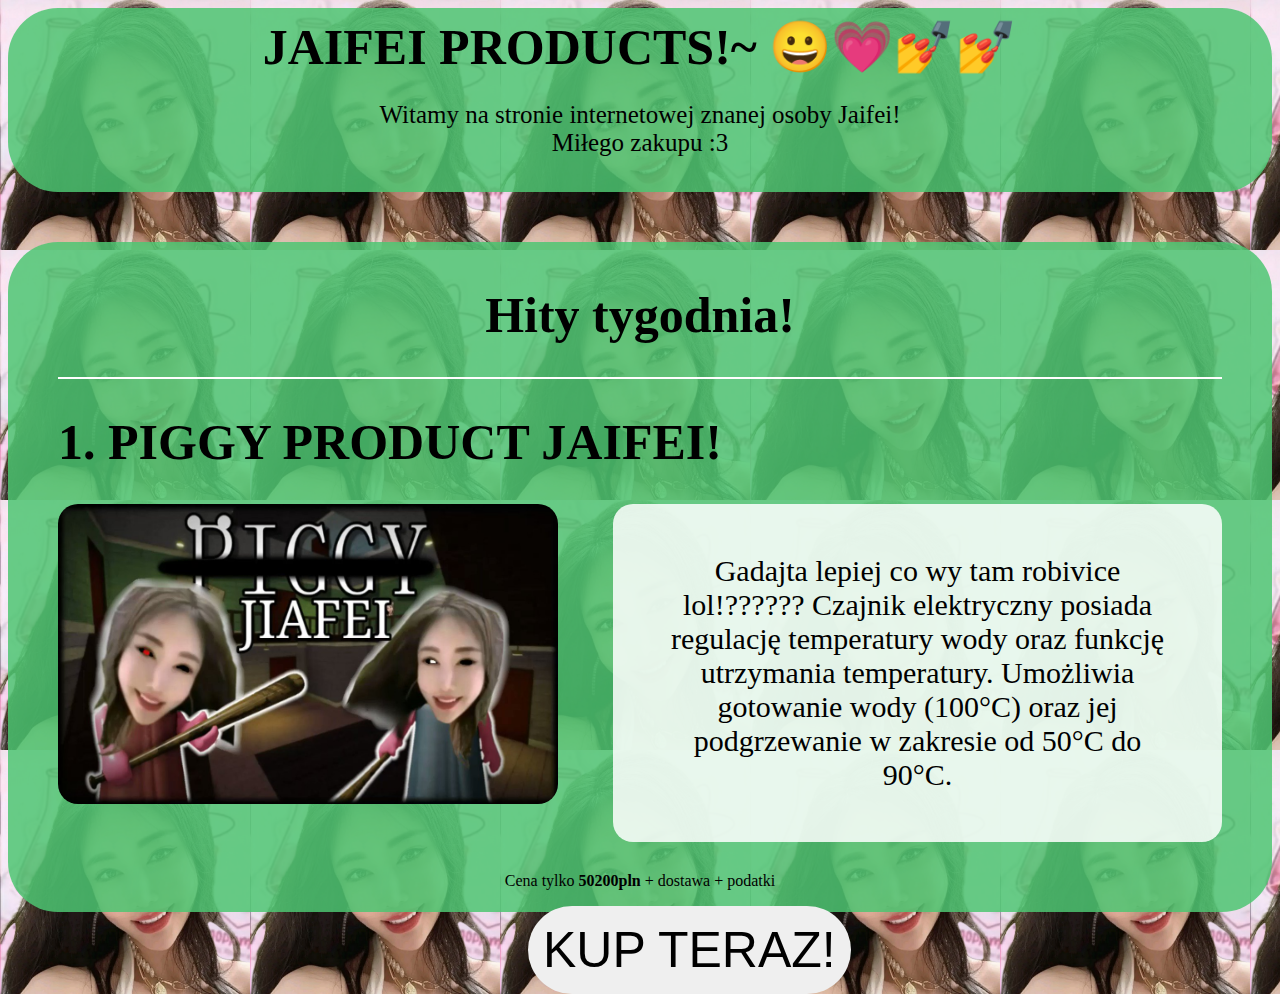
==== index.html @ 73d3c5fe "Added first product." ====
<!DOCTYPE html>
<html lang="pl-PL">
<head>
    <meta charset="UTF-8">
    <meta name="viewport" content="width=device-width, initial-scale=1.0">
    <title>JAIFEI PRODUCTS</title>
    <link rel="stylesheet" href="styles.css">
</head>
<body>
    <div class="head">
        <header>JAIFEI PRODUCTS!~ &#128512;&#128151;&#x1f485&#x1f485</header>
        <p style="text-align: center;" class="heade">Witamy na stronie internetowej znanej osoby Jaifei! <br>Miłego zakupu :3<br>
    </div>
    <div class="rest">
        <h1><center>Hity tygodnia!</center></h1>
        <hr>
        <h1>1. PIGGY PRODUCT JAIFEI!</h1>
        <img src="product1.jpg"  style="float: left; ">
        <p class="opis">Gadajta lepiej co wy tam robivice lol!?????? Czajnik elektryczny posiada regulację temperatury wody oraz funkcję utrzymania temperatury. Umożliwia gotowanie wody (100°C) oraz jej podgrzewanie w zakresie od 50°C do 90°C.</p>
        <p class="cena"> Cena tylko <b>50200pln</b></color> + dostawa + podatki</p>
        <button>KUP TERAZ!</button>
    </div>
</body>
</html>
---- styles.css ----
body {
    background-image: url("jaifei.jpg");
    background-repeat: repeat;
    background-size: 250px;
}

.head {
    padding: 10px;
    background-color: rgba(78, 197, 114, 0.85);
    text-align: center;
    font-size: 25px;
    border-radius: 50px;
}

header {
    font-size: 50px;
    font-weight: bold;
}

.rest {
    margin-top: 50px;
    padding: 10px;
    padding-left: 50px ;
    padding-right: 50px;
    background-color: rgba(78, 197, 114, 0.85);
    border-radius: 50px;
    height: 650px;
}

hr {
    border: 1px solid white;
}

h1 {
    font-size: 50px
}

img {
    float: left;
    width: 500px;
    height: 300px;
    border-radius: 20px;
}

p {
    text-align: center;

}

.opis {
    text-align: center;
    background-color: rgb(255, 255, 255, 0.85);
    font-size: 30px;
    padding: 50px;
    margin-left: 555px;
    border-radius: 20px;
}

.cena {
}

button {
    text-align: center;
    margin-left: 470px;
    padding: 15px;
    border: none;
    border-radius: 50px;
    font-size: 50px;
    cursor: pointer;
}

button.hover {
    background-color: aquamarine;
}
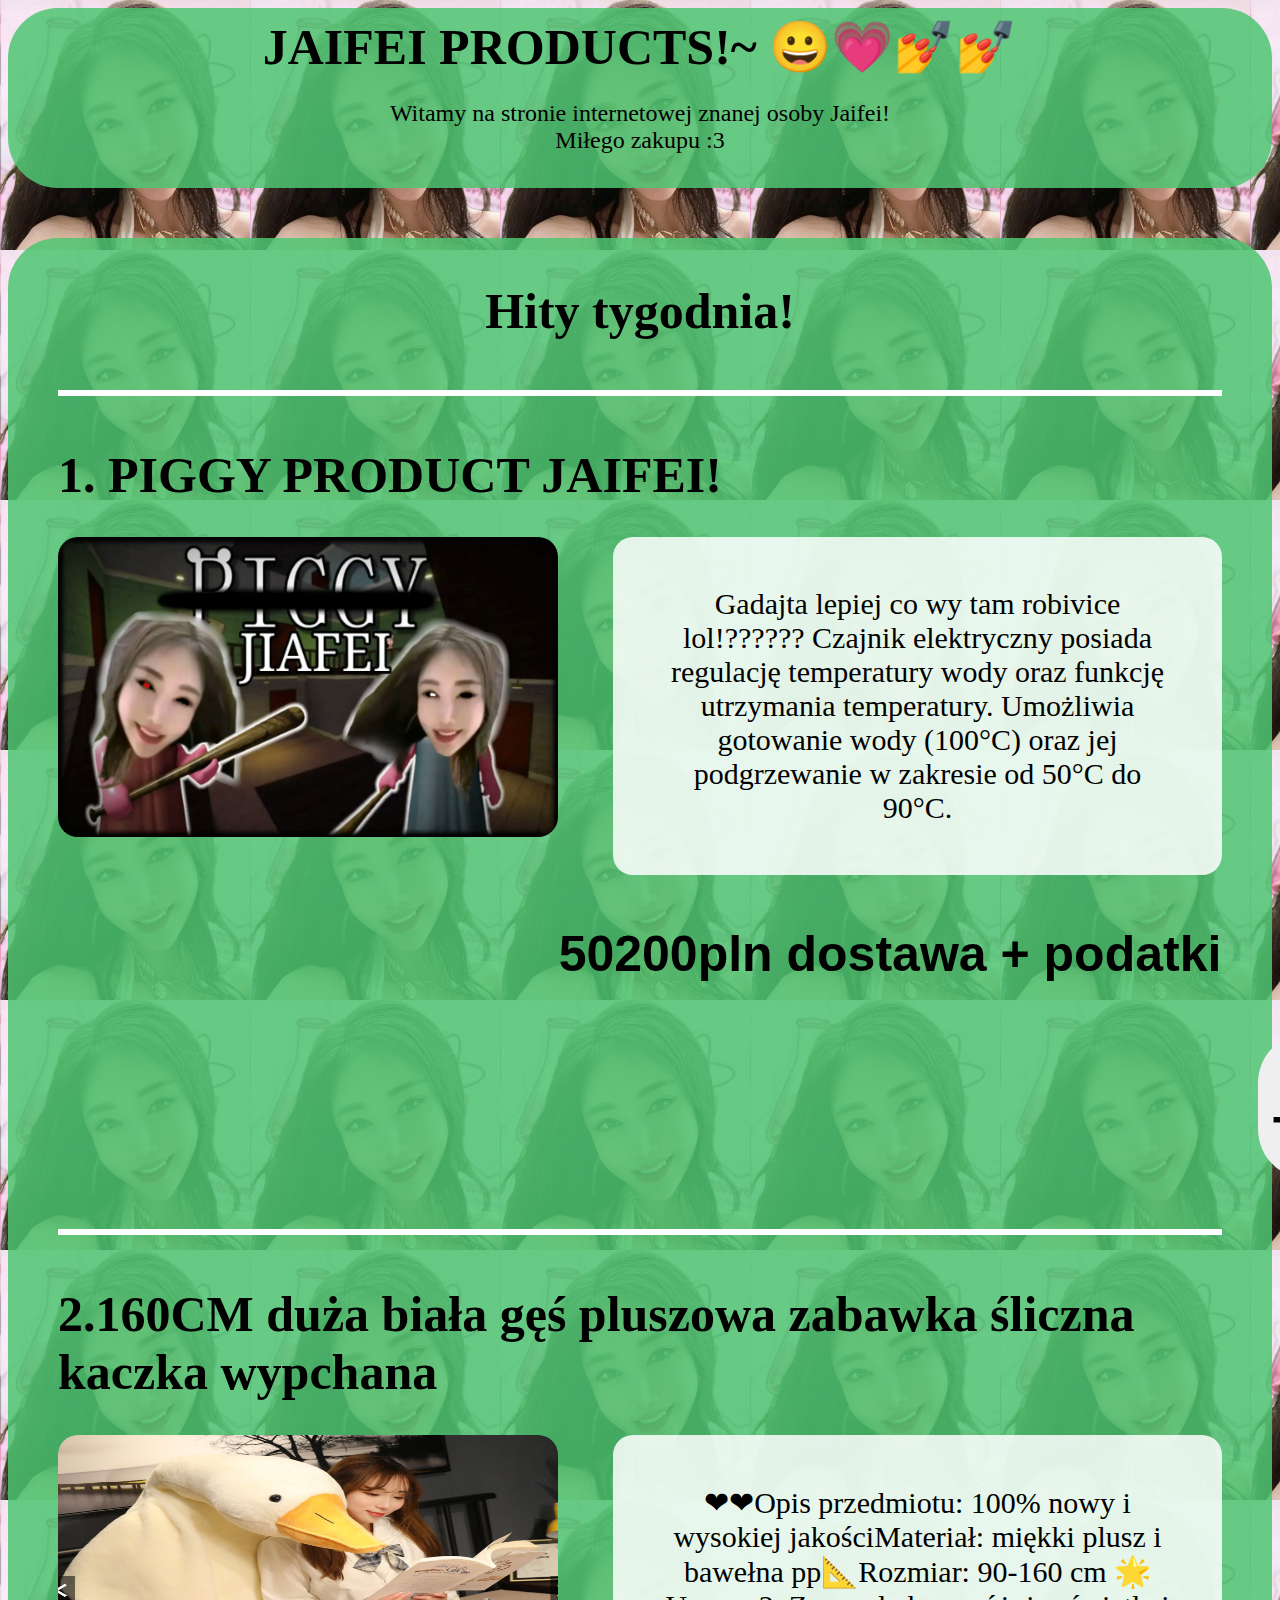
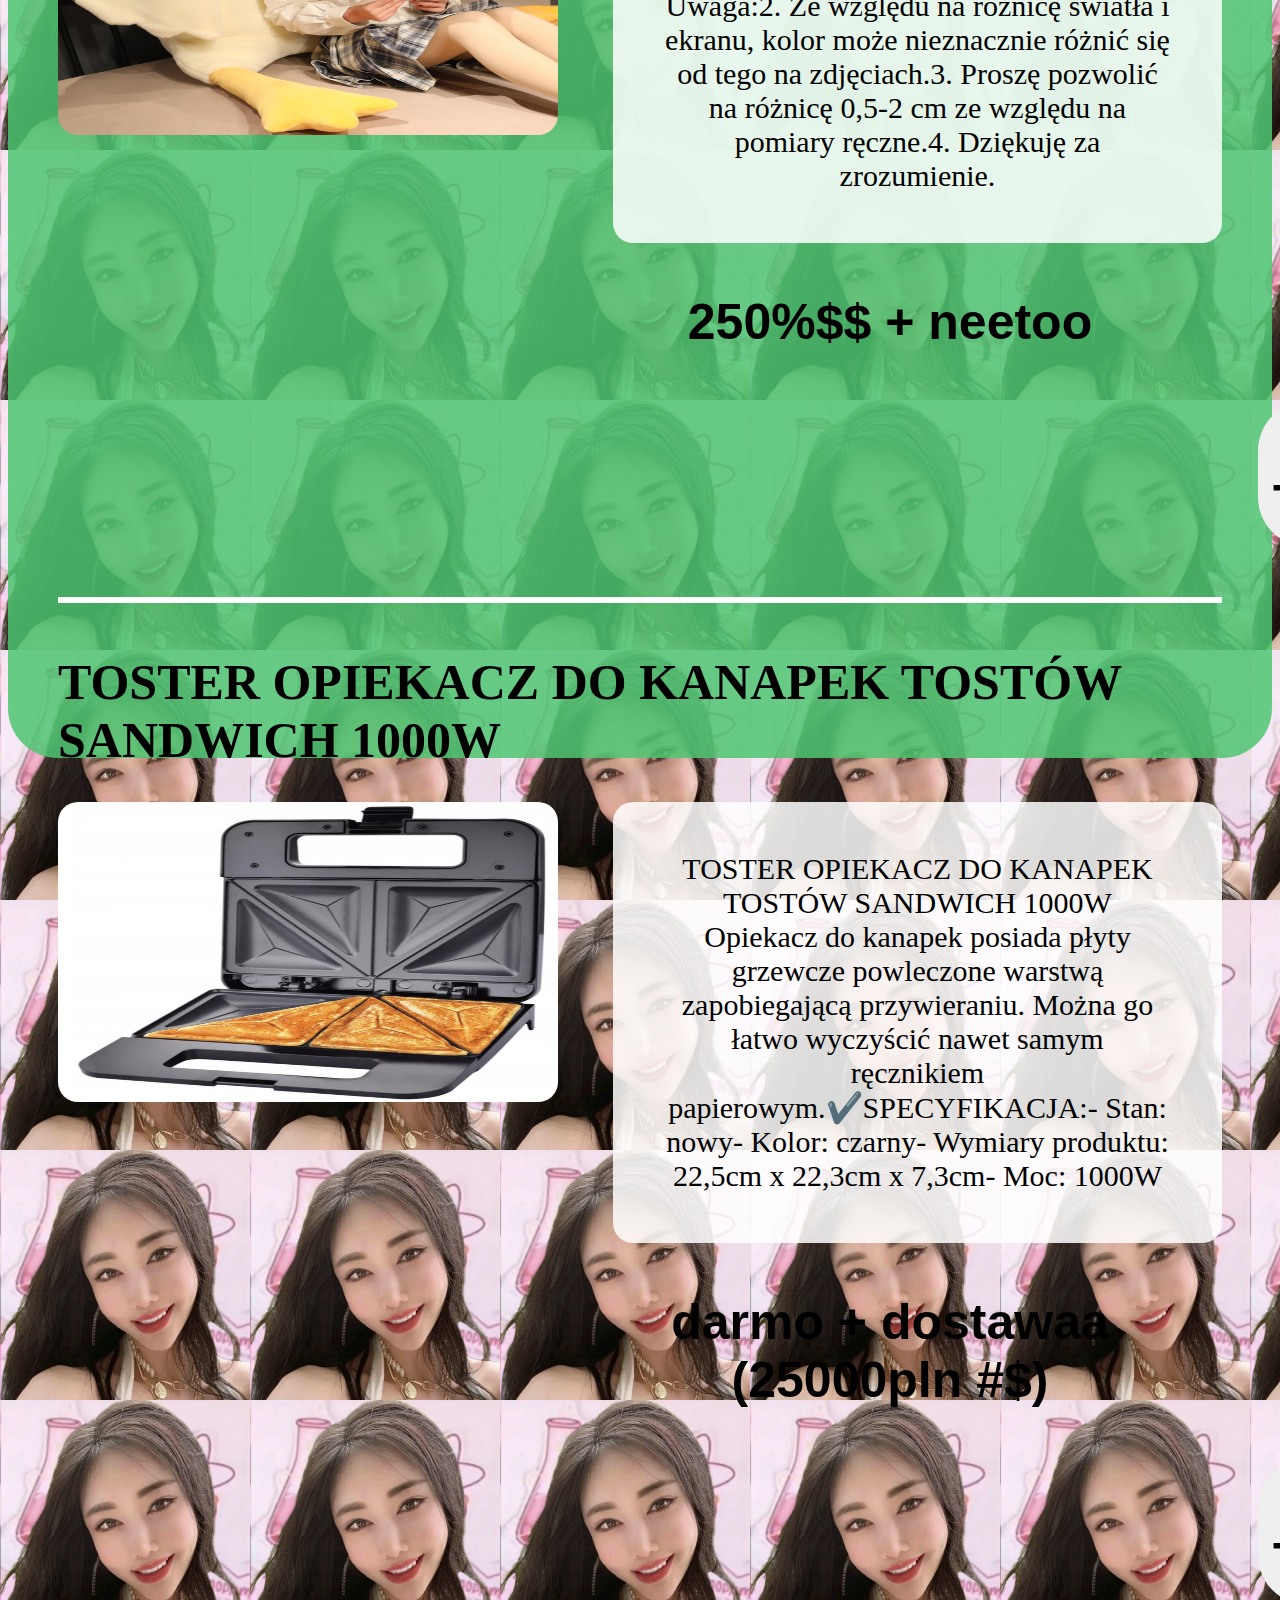
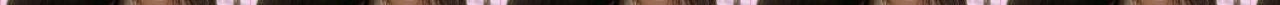
==== commit 3168ac1c: "Added more elements." ====
--- a/index.html
+++ b/index.html
@@ -1,24 +1,50 @@
 <!DOCTYPE html>
 <html lang="pl-PL">
+
 <head>
     <meta charset="UTF-8">
     <meta name="viewport" content="width=device-width, initial-scale=1.0">
     <title>JAIFEI PRODUCTS</title>
     <link rel="stylesheet" href="styles.css">
 </head>
+
 <body>
     <div class="head">
         <header>JAIFEI PRODUCTS!~ &#128512;&#128151;&#x1f485&#x1f485</header>
-        <p style="text-align: center;" class="heade">Witamy na stronie internetowej znanej osoby Jaifei! <br>Miłego zakupu :3<br>
+        <p class="heade">Witamy na stronie internetowej znanej osoby Jaifei! <br>Miłego zakupu :3<br>
     </div>
     <div class="rest">
-        <h1><center>Hity tygodnia!</center></h1>
+        <h1>
+            <center>Hity tygodnia!</center>
+        </h1>
         <hr>
         <h1>1. PIGGY PRODUCT JAIFEI!</h1>
-        <img src="product1.jpg"  style="float: left; ">
-        <p class="opis">Gadajta lepiej co wy tam robivice lol!?????? Czajnik elektryczny posiada regulację temperatury wody oraz funkcję utrzymania temperatury. Umożliwia gotowanie wody (100°C) oraz jej podgrzewanie w zakresie od 50°C do 90°C.</p>
-        <p class="cena"> Cena tylko <b>50200pln</b></color> + dostawa + podatki</p>
+        <img src="product1.jpg">
+        <p class="opis">Gadajta lepiej co wy tam robivice lol!?????? Czajnik elektryczny posiada regulację temperatury
+            wody oraz funkcję utrzymania temperatury. Umożliwia gotowanie wody (100°C) oraz jej podgrzewanie w zakresie
+            od 50°C do 90°C.</p>
+        <p class="cena"><b>50200pln dostawa + podatki</b></p>
         <button>KUP TERAZ!</button>
+        <hr>
+        <h1>2.160CM duża biała gęś pluszowa zabawka śliczna kaczka wypchana </h1>
+        <img src="duck.png">
+        <p class="opis">❤❤Opis przedmiotu: 100% nowy i wysokiej jakościMateriał: miękki plusz i bawełna pp📐Rozmiar:
+            90-160 cm 🌟Uwaga:2. Ze względu na różnicę światła i ekranu, kolor może nieznacznie różnić się od tego na
+            zdjęciach.3. Proszę pozwolić na różnicę 0,5-2 cm ze względu na pomiary ręczne.4. Dziękuję za zrozumienie.
+        </p>
+        <p class="cena"><b>250%$$ + neetoo</b></p>
+        <button>KUP TERAZ!</button>
+        <hr>
+        <h1>TOSTER OPIEKACZ DO KANAPEK TOSTÓW SANDWICH 1000W</h1>
+        <img src="zapiekacz.png">
+        <p class="opis">TOSTER OPIEKACZ DO KANAPEK TOSTÓW SANDWICH 1000W Opiekacz do kanapek posiada płyty grzewcze
+            powleczone warstwą zapobiegającą przywieraniu. Można go łatwo wyczyścić nawet samym ręcznikiem
+            papierowym.✔️SPECYFIKACJA:- Stan: nowy- Kolor: czarny- Wymiary produktu: 22,5cm x 22,3cm x 7,3cm- Moc: 1000W
+        </p>
+        <p class="cena"><b>darmo + dostawaa (25000pln #$)</b></p>
+        <button>KUP TERAZ!</button>
+
     </div>
 </body>
+
 </html>--- a/styles.css
+++ b/styles.css
@@ -24,11 +24,13 @@
     padding-right: 50px;
     background-color: rgba(78, 197, 114, 0.85);
     border-radius: 50px;
-    height: 650px;
+    height: 2100px;
 }
 
 hr {
-    border: 1px solid white;
+    border: 3px solid white;
+    margin-top: 50px;
+    margin-bottom: 50px;
 }
 
 h1 {
@@ -44,9 +46,8 @@
 
 p {
     text-align: center;
-
+    font-size: 24px;
 }
-
 .opis {
     text-align: center;
     background-color: rgb(255, 255, 255, 0.85);
@@ -57,18 +58,19 @@
 }
 
 .cena {
+    font-size: 50px;
+    font-family: 'Segoe UI', Tahoma, Geneva, Verdana, sans-serif;
+    margin-left: 500px;
+
 }
 
 button {
+    font-weight: bolder;
     text-align: center;
-    margin-left: 470px;
+    margin-left: 1200px;
     padding: 15px;
     border: none;
     border-radius: 50px;
     font-size: 50px;
     cursor: pointer;
 }
-
-button.hover {
-    background-color: aquamarine;
-}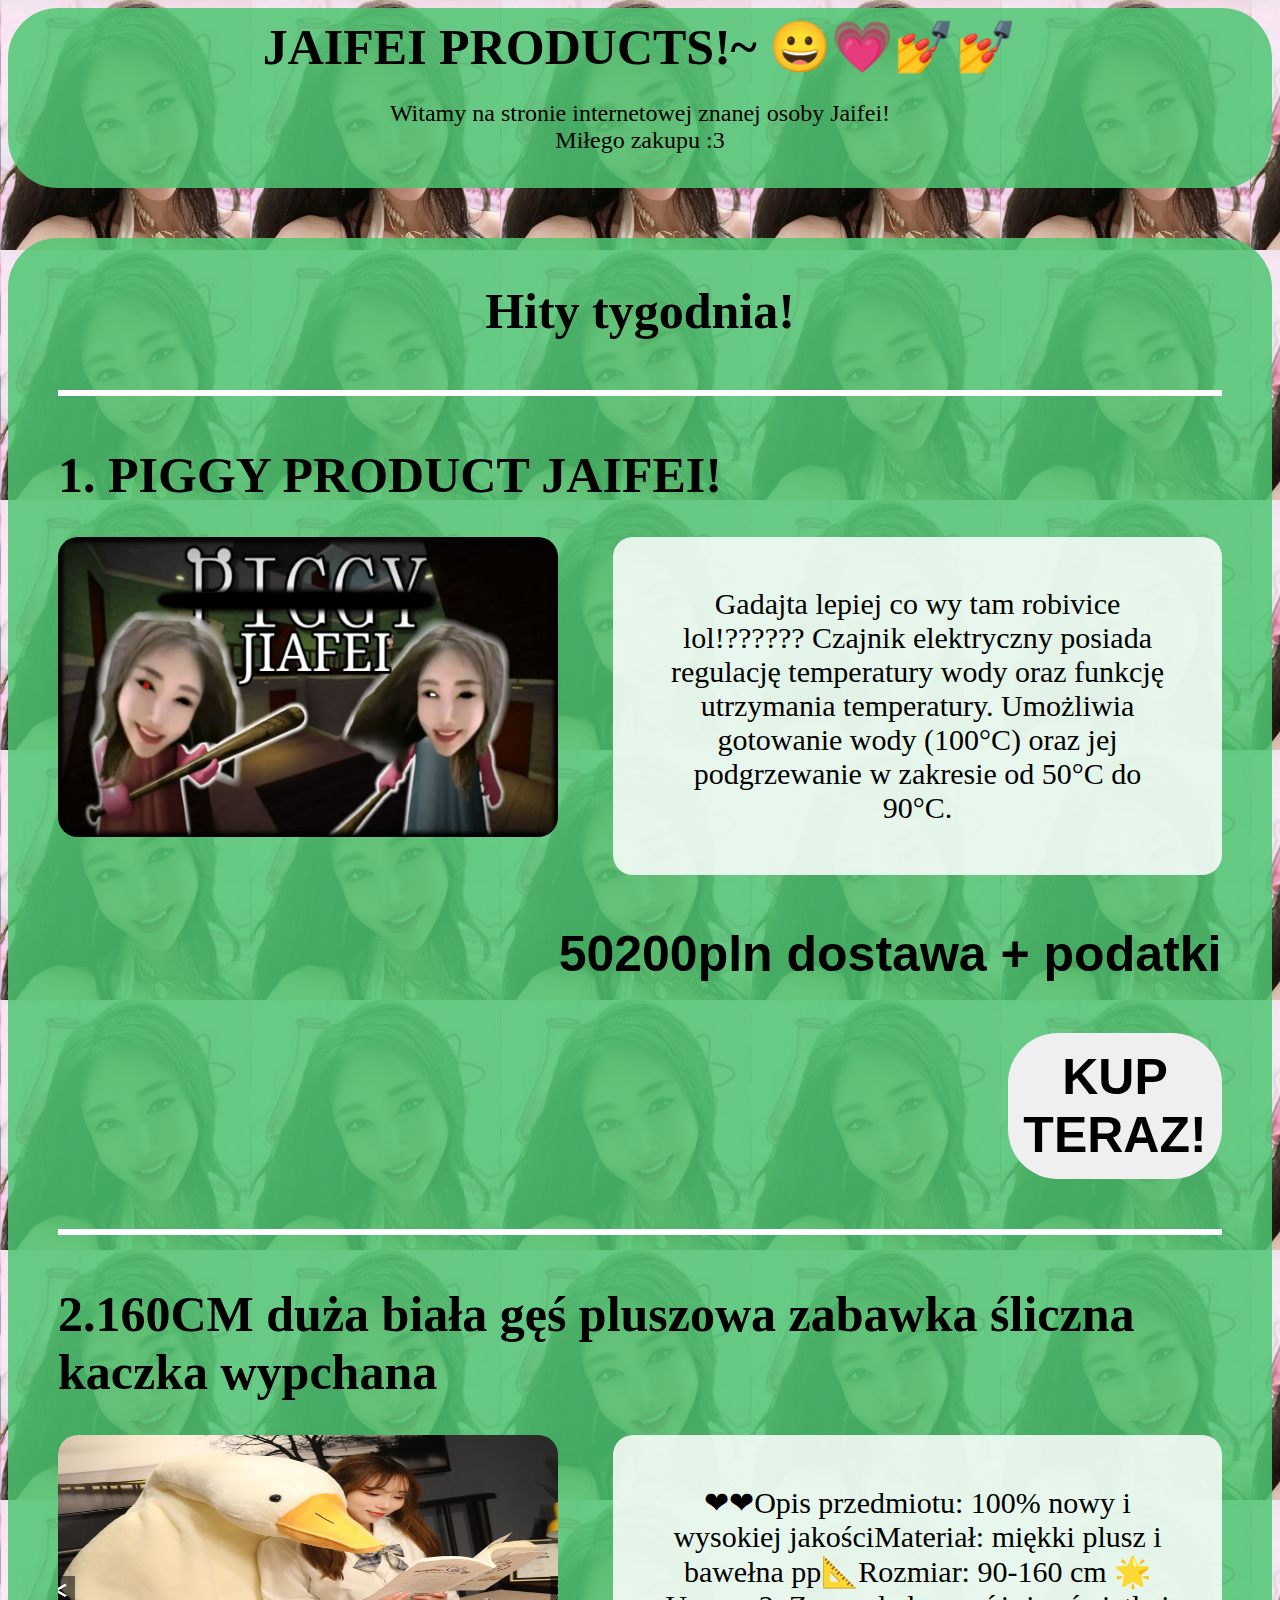
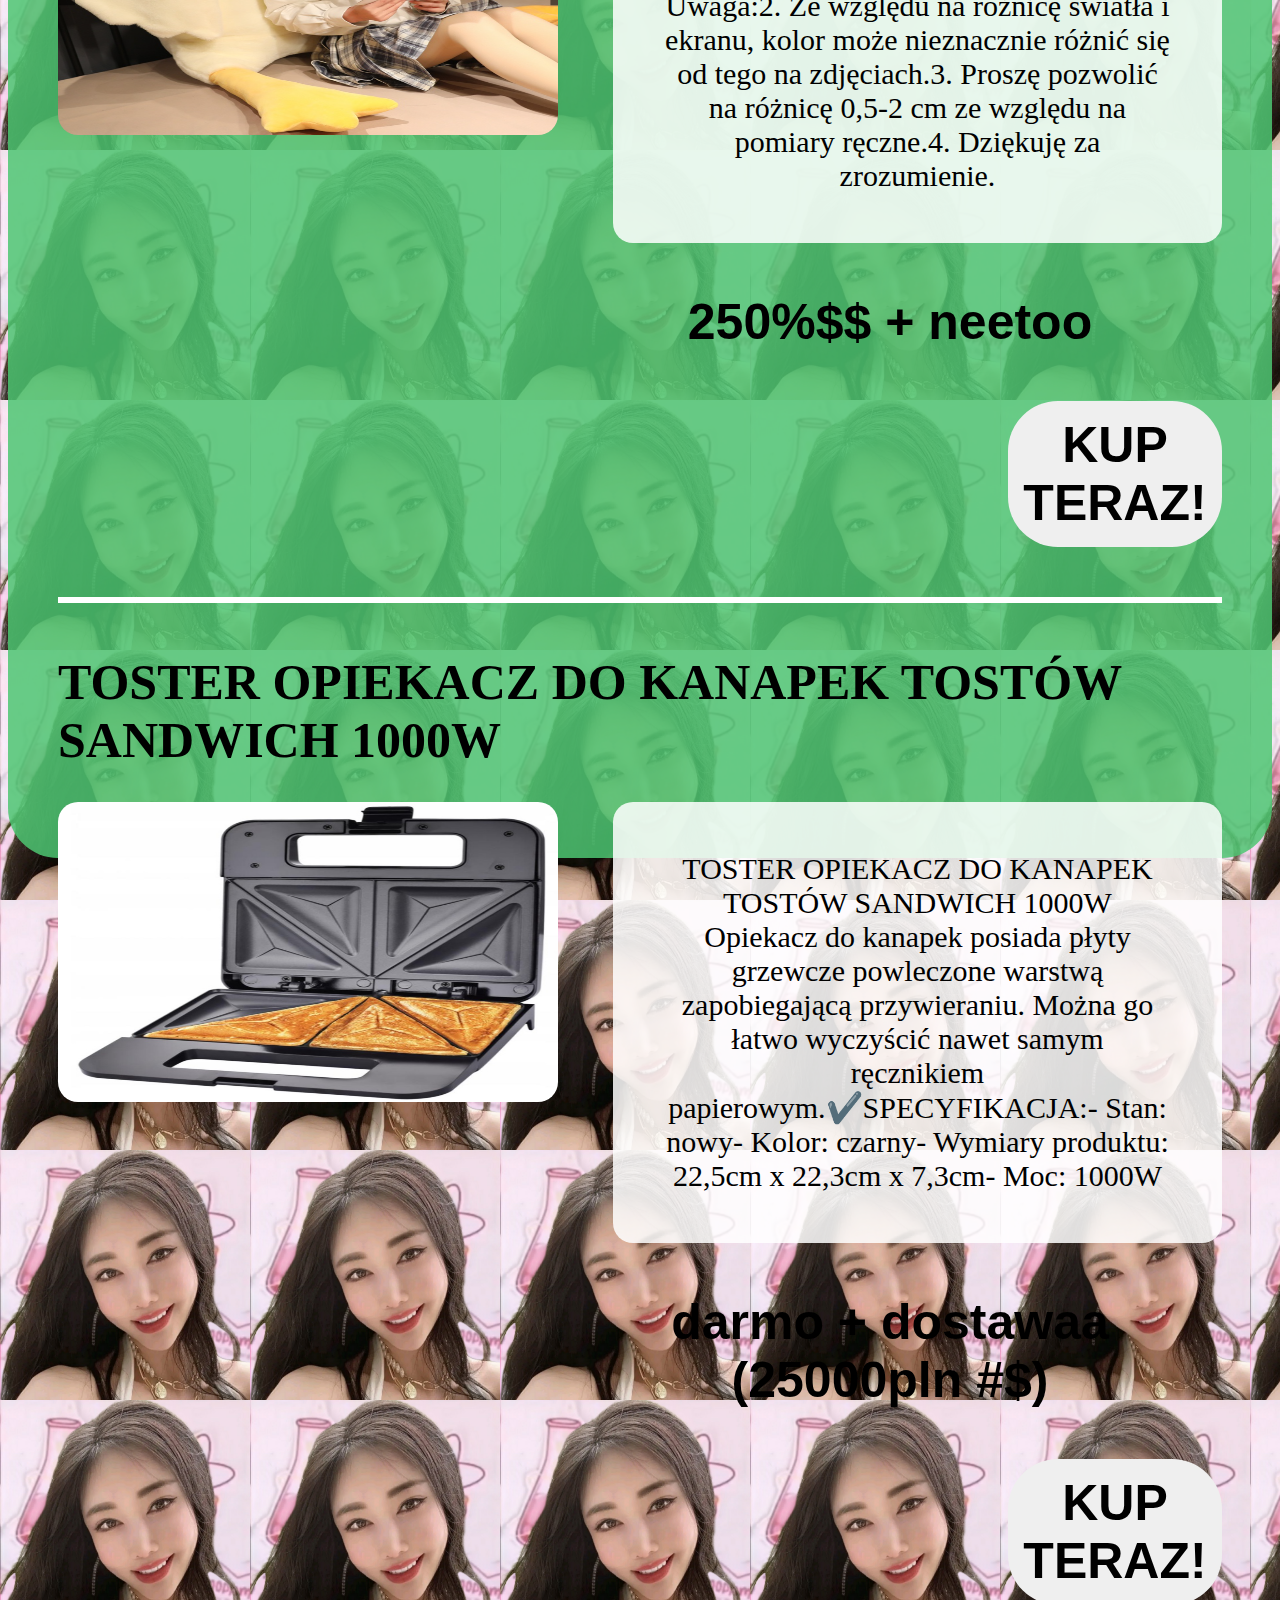
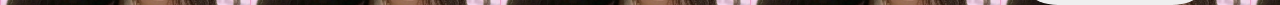
==== commit d36af474: "Fixed the formatting" ====
--- a/index.html
+++ b/index.html
@@ -17,34 +17,36 @@
         <h1>
             <center>Hity tygodnia!</center>
         </h1>
-        <hr>
+    <hr>
+
         <h1>1. PIGGY PRODUCT JAIFEI!</h1>
-        <img src="product1.jpg">
-        <p class="opis">Gadajta lepiej co wy tam robivice lol!?????? Czajnik elektryczny posiada regulację temperatury
+                <img src="product1.jpg">
+            <p class="opis">Gadajta lepiej co wy tam robivice lol!?????? Czajnik elektryczny posiada regulację temperatury
             wody oraz funkcję utrzymania temperatury. Umożliwia gotowanie wody (100°C) oraz jej podgrzewanie w zakresie
             od 50°C do 90°C.</p>
-        <p class="cena"><b>50200pln dostawa + podatki</b></p>
-        <button>KUP TERAZ!</button>
-        <hr>
+                    <p class="cena"><b>50200pln dostawa + podatki</b></p>
+                            <button>KUP TERAZ!</button>
+
+    <hr>
+    
         <h1>2.160CM duża biała gęś pluszowa zabawka śliczna kaczka wypchana </h1>
-        <img src="duck.png">
-        <p class="opis">❤❤Opis przedmiotu: 100% nowy i wysokiej jakościMateriał: miękki plusz i bawełna pp📐Rozmiar:
+                <img src="duck.png">
+            <p class="opis">❤❤Opis przedmiotu: 100% nowy i wysokiej jakościMateriał: miękki plusz i bawełna pp📐Rozmiar:
             90-160 cm 🌟Uwaga:2. Ze względu na różnicę światła i ekranu, kolor może nieznacznie różnić się od tego na
-            zdjęciach.3. Proszę pozwolić na różnicę 0,5-2 cm ze względu na pomiary ręczne.4. Dziękuję za zrozumienie.
-        </p>
-        <p class="cena"><b>250%$$ + neetoo</b></p>
-        <button>KUP TERAZ!</button>
-        <hr>
+            zdjęciach.3. Proszę pozwolić na różnicę 0,5-2 cm ze względu na pomiary ręczne.4. Dziękuję za zrozumienie.</p>
+                    <p class="cena"><b>250%$$ + neetoo</b></p>
+                            <button>KUP TERAZ!</button>
+
+    <hr>
+
         <h1>TOSTER OPIEKACZ DO KANAPEK TOSTÓW SANDWICH 1000W</h1>
-        <img src="zapiekacz.png">
-        <p class="opis">TOSTER OPIEKACZ DO KANAPEK TOSTÓW SANDWICH 1000W Opiekacz do kanapek posiada płyty grzewcze
+                <img src="zapiekacz.png">
+            <p class="opis">TOSTER OPIEKACZ DO KANAPEK TOSTÓW SANDWICH 1000W Opiekacz do kanapek posiada płyty grzewcze
             powleczone warstwą zapobiegającą przywieraniu. Można go łatwo wyczyścić nawet samym ręcznikiem
-            papierowym.✔️SPECYFIKACJA:- Stan: nowy- Kolor: czarny- Wymiary produktu: 22,5cm x 22,3cm x 7,3cm- Moc: 1000W
-        </p>
-        <p class="cena"><b>darmo + dostawaa (25000pln #$)</b></p>
-        <button>KUP TERAZ!</button>
+            papierowym.✔️SPECYFIKACJA:- Stan: nowy- Kolor: czarny- Wymiary produktu: 22,5cm x 22,3cm x 7,3cm- Moc: 1000W</p>
+                    <p class="cena"><b>darmo + dostawaa (25000pln #$)</b></p>
+                            <button>KUP TERAZ!</button>
 
     </div>
 </body>
-
 </html>--- a/styles.css
+++ b/styles.css
@@ -24,7 +24,7 @@
     padding-right: 50px;
     background-color: rgba(78, 197, 114, 0.85);
     border-radius: 50px;
-    height: 2100px;
+    height: 2200px;
 }
 
 hr {
@@ -67,7 +67,7 @@
 button {
     font-weight: bolder;
     text-align: center;
-    margin-left: 1200px;
+    margin-left: 950px;
     padding: 15px;
     border: none;
     border-radius: 50px;
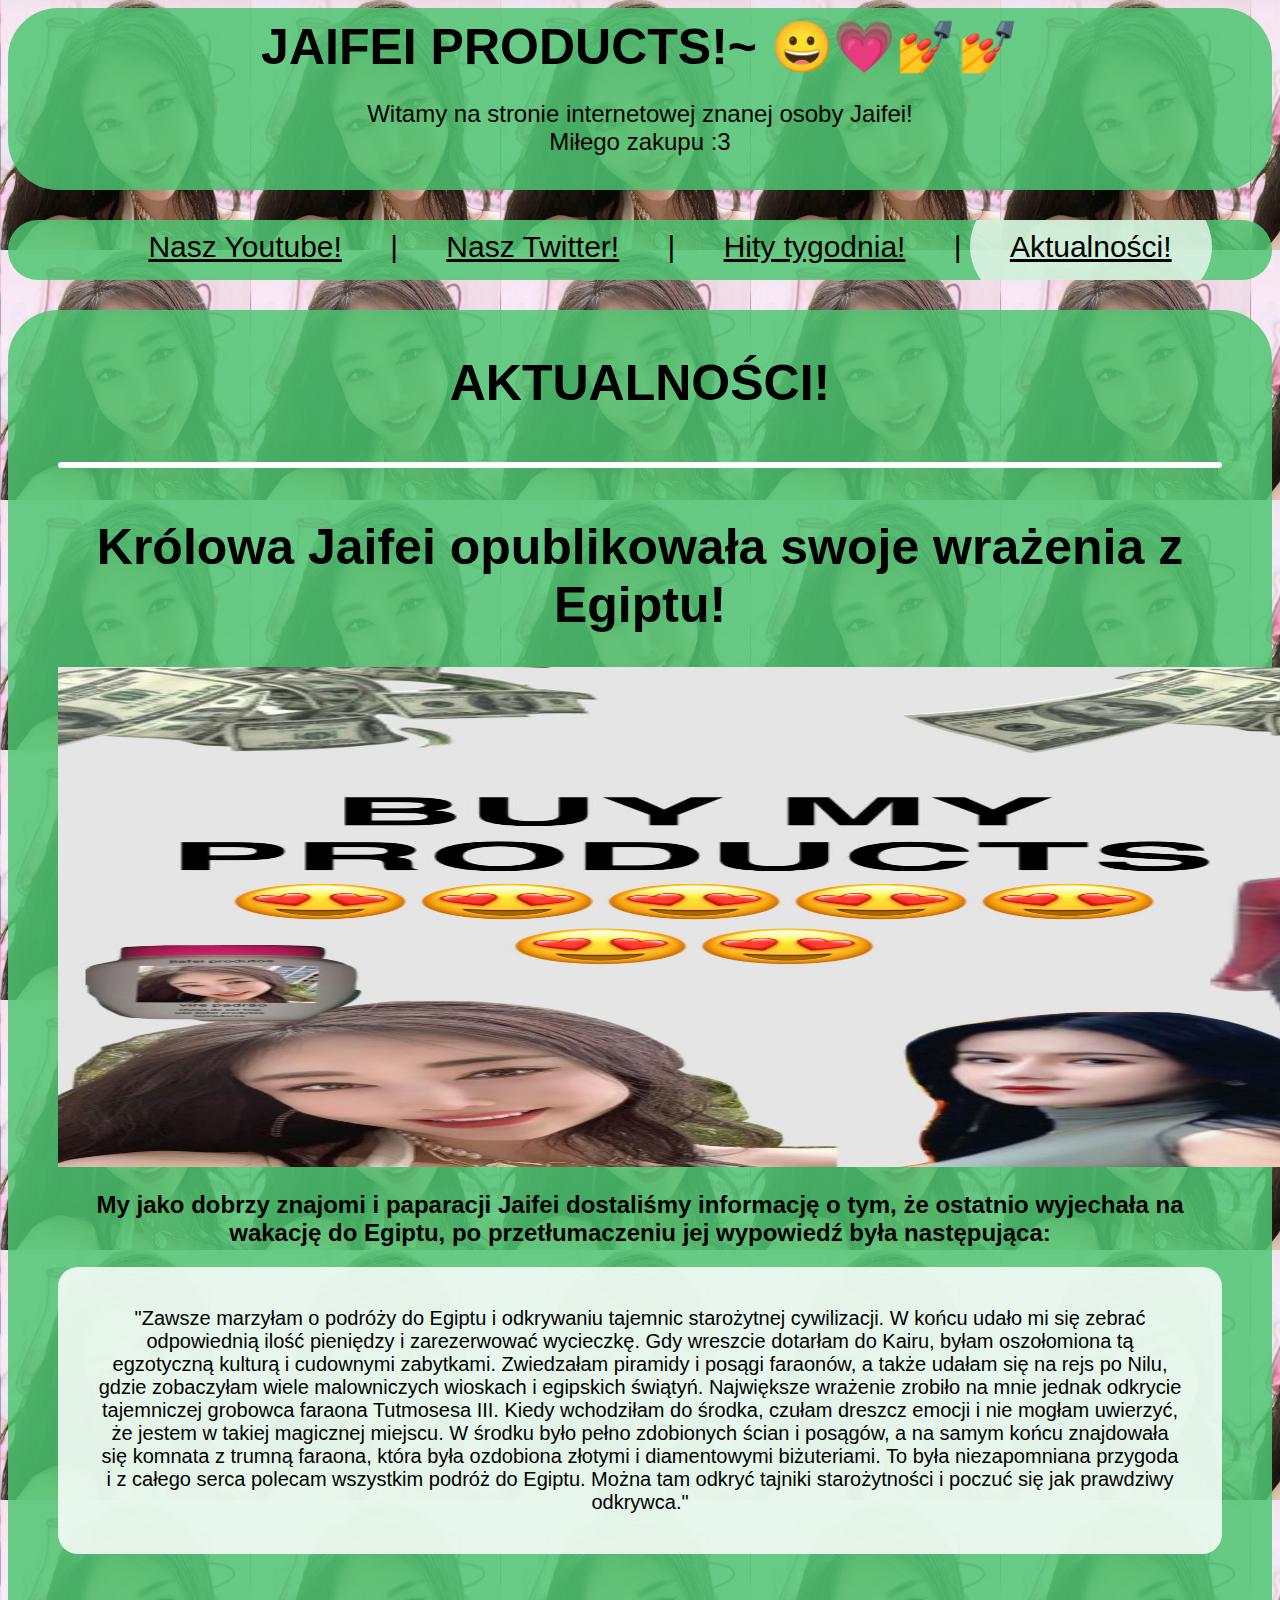
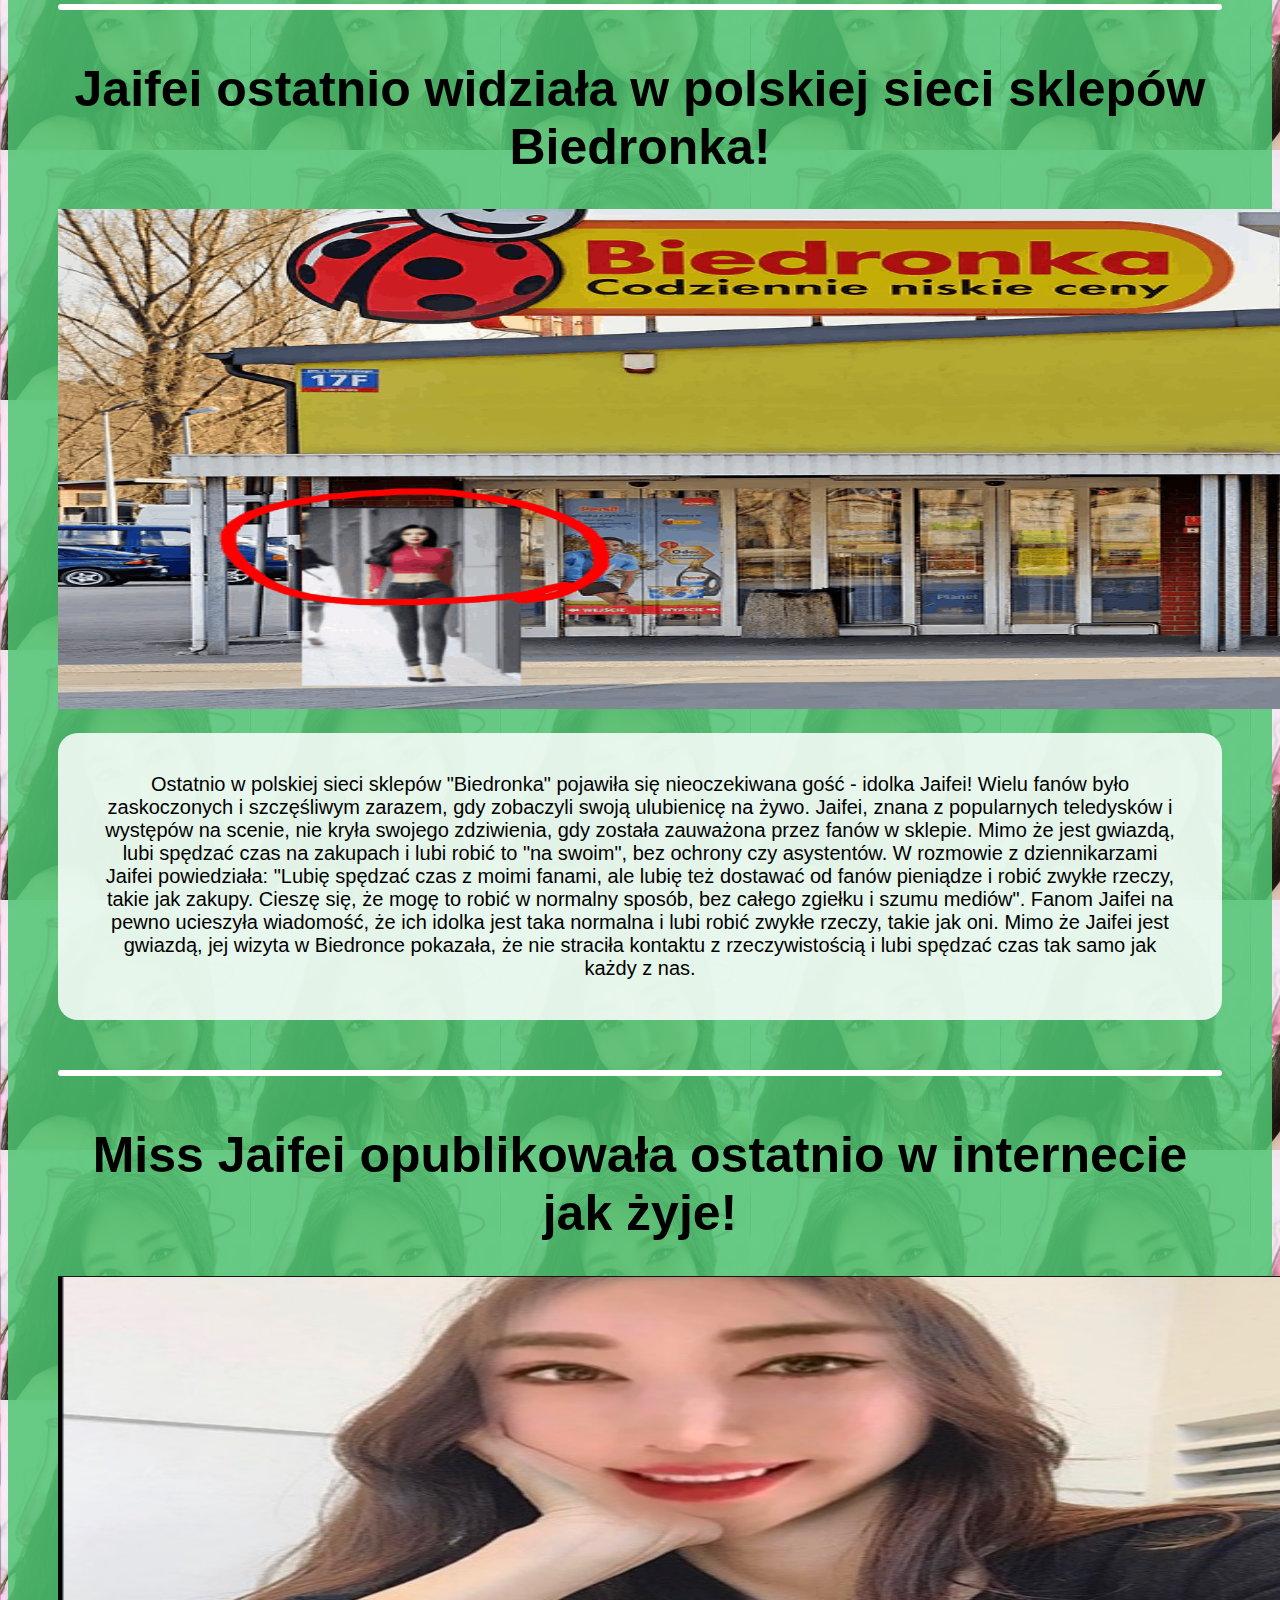
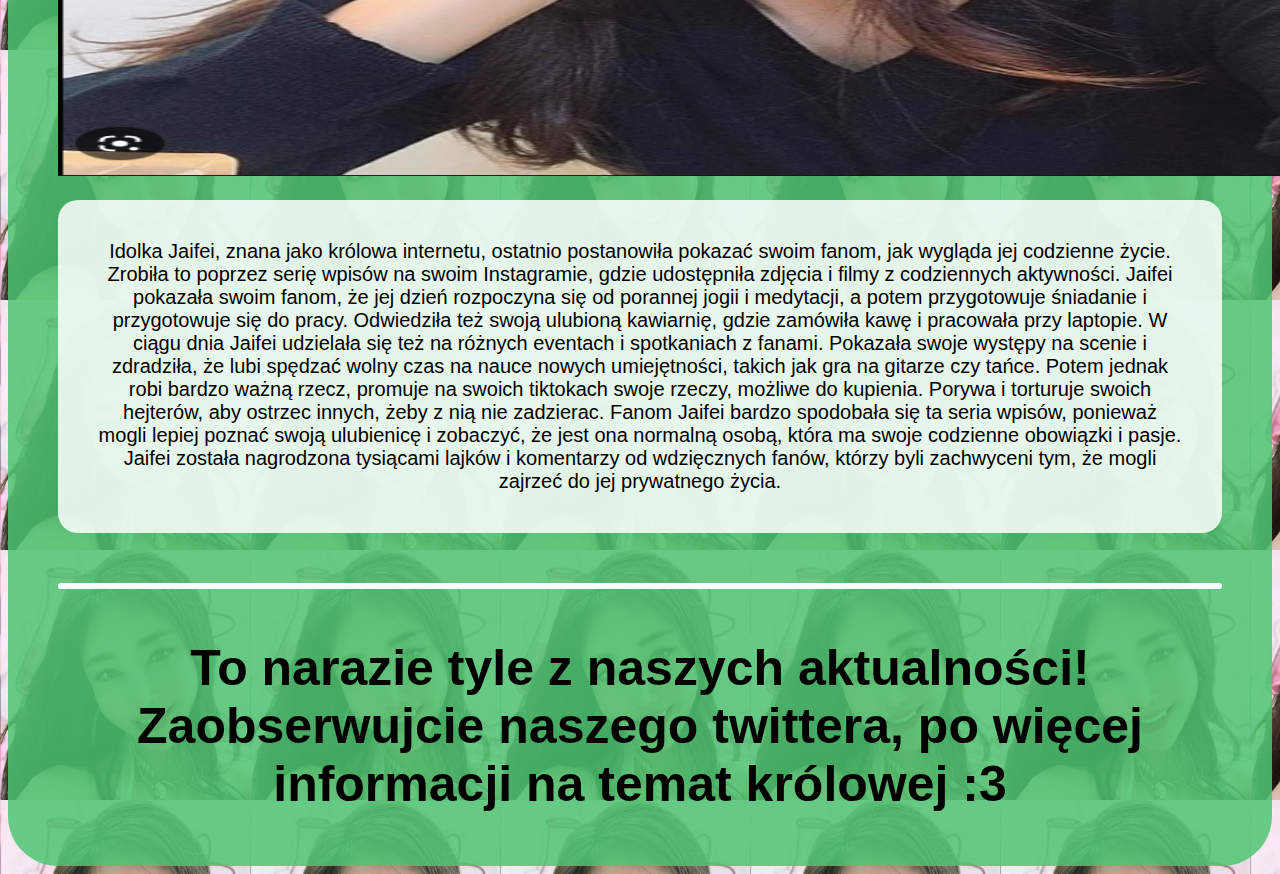
==== commit 9cc87a70: "Fixed bugs" ====
--- a/index.html
+++ b/index.html
@@ -5,48 +5,100 @@
     <meta charset="UTF-8">
     <meta name="viewport" content="width=device-width, initial-scale=1.0">
     <title>JAIFEI PRODUCTS</title>
-    <link rel="stylesheet" href="styles.css">
+    <link rel="stylesheet" href="style.css">
 </head>
 
 <body>
     <div class="head">
+
         <header>JAIFEI PRODUCTS!~ &#128512;&#128151;&#x1f485&#x1f485</header>
         <p class="heade">Witamy na stronie internetowej znanej osoby Jaifei! <br>Miłego zakupu :3<br>
+
     </div>
+
+    <ul>
+        <li><a href="https://www.youtube.com">Nasz Youtube!</a></li> |
+        <li><a href="https://www.twitter.com">Nasz Twitter!</a></li> |
+        <li><a href="hity.html">Hity tygodnia!</a></li> |
+        <li class="active"><a href="index.html">Aktualności!</a></li>
+    </ul>
+
     <div class="rest">
         <h1>
-            <center>Hity tygodnia!</center>
+            <center>AKTUALNOŚCI!</center>
         </h1>
-    <hr>
 
-        <h1>1. PIGGY PRODUCT JAIFEI!</h1>
-                <img src="product1.jpg">
-            <p class="opis">Gadajta lepiej co wy tam robivice lol!?????? Czajnik elektryczny posiada regulację temperatury
-            wody oraz funkcję utrzymania temperatury. Umożliwia gotowanie wody (100°C) oraz jej podgrzewanie w zakresie
-            od 50°C do 90°C.</p>
-                    <p class="cena"><b>50200pln dostawa + podatki</b></p>
-                            <button>KUP TERAZ!</button>
+        <hr>
 
-    <hr>
-    
-        <h1>2.160CM duża biała gęś pluszowa zabawka śliczna kaczka wypchana </h1>
-                <img src="duck.png">
-            <p class="opis">❤❤Opis przedmiotu: 100% nowy i wysokiej jakościMateriał: miękki plusz i bawełna pp📐Rozmiar:
-            90-160 cm 🌟Uwaga:2. Ze względu na różnicę światła i ekranu, kolor może nieznacznie różnić się od tego na
-            zdjęciach.3. Proszę pozwolić na różnicę 0,5-2 cm ze względu na pomiary ręczne.4. Dziękuję za zrozumienie.</p>
-                    <p class="cena"><b>250%$$ + neetoo</b></p>
-                            <button>KUP TERAZ!</button>
+        <center>
+            <h1>Królowa Jaifei opublikowała swoje wrażenia z Egiptu!</h1>
+            <img src="assets/buy my.png" class="img-index">
+            <h2>My jako dobrzy znajomi i paparacji Jaifei dostaliśmy informację o tym, że ostatnio wyjechała na wakację
+                do
+                Egiptu, po przetłumaczeniu jej wypowiedź była następująca:</h2>
 
-    <hr>
+            <p class="opis-index">"Zawsze marzyłam o podróży do Egiptu i odkrywaniu tajemnic starożytnej cywilizacji. W
+                końcu udało mi się zebrać odpowiednią ilość pieniędzy i zarezerwować wycieczkę.
+                Gdy wreszcie dotarłam do Kairu, byłam oszołomiona tą egzotyczną kulturą i cudownymi zabytkami.
+                Zwiedzałam
+                piramidy i posągi faraonów, a także udałam się na rejs po Nilu, gdzie zobaczyłam wiele malowniczych
+                wioskach
+                i egipskich świątyń.
+                Największe wrażenie zrobiło na mnie jednak odkrycie tajemniczej grobowca faraona Tutmosesa III. Kiedy
+                wchodziłam do środka, czułam dreszcz emocji i nie mogłam uwierzyć, że jestem w takiej magicznej miejscu.
+                W
+                środku było pełno zdobionych ścian i posągów, a na samym końcu znajdowała się komnata z trumną faraona,
+                która była ozdobiona złotymi i diamentowymi biżuteriami.
+                To była niezapomniana przygoda i z całego serca polecam wszystkim podróż do Egiptu. Można tam odkryć
+                tajniki
+                starożytności i poczuć się jak prawdziwy odkrywca."</p>
 
-        <h1>TOSTER OPIEKACZ DO KANAPEK TOSTÓW SANDWICH 1000W</h1>
-                <img src="zapiekacz.png">
-            <p class="opis">TOSTER OPIEKACZ DO KANAPEK TOSTÓW SANDWICH 1000W Opiekacz do kanapek posiada płyty grzewcze
-            powleczone warstwą zapobiegającą przywieraniu. Można go łatwo wyczyścić nawet samym ręcznikiem
-            papierowym.✔️SPECYFIKACJA:- Stan: nowy- Kolor: czarny- Wymiary produktu: 22,5cm x 22,3cm x 7,3cm- Moc: 1000W</p>
-                    <p class="cena"><b>darmo + dostawaa (25000pln #$)</b></p>
-                            <button>KUP TERAZ!</button>
+            <hr>
 
+            <h1>Jaifei ostatnio widziała w polskiej sieci sklepów Biedronka!</h1>
+            <img src="assets/biedronka.png" class="img-index">
+
+            <p class="opis-index">Ostatnio w polskiej sieci sklepów "Biedronka" pojawiła się nieoczekiwana gość - idolka
+                Jaifei! Wielu fanów było zaskoczonych i szczęśliwym zarazem, gdy zobaczyli swoją ulubienicę na żywo.
+                Jaifei, znana z popularnych teledysków i występów na scenie, nie kryła swojego zdziwienia, gdy została
+                zauważona przez fanów w sklepie. Mimo że jest gwiazdą, lubi spędzać czas na zakupach i lubi robić to "na
+                swoim", bez ochrony czy asystentów.
+                W rozmowie z dziennikarzami Jaifei powiedziała: "Lubię spędzać czas z moimi fanami, ale lubię też
+                dostawać od fanów pieniądze i robić zwykłe rzeczy, takie jak zakupy. Cieszę się, że mogę to robić w
+                normalny sposób, bez całego zgiełku i szumu mediów".
+                Fanom Jaifei na pewno ucieszyła wiadomość, że ich idolka jest taka normalna i lubi robić zwykłe rzeczy,
+                takie jak oni. Mimo że Jaifei jest gwiazdą, jej wizyta w Biedronce pokazała, że nie straciła kontaktu z
+                rzeczywistością i lubi spędzać czas tak samo jak każdy z nas.</p>
+
+            <hr>
+
+            <h1>Miss Jaifei opublikowała ostatnio w internecie jak żyje!</h1>
+            <img src="assets/rich.png" class="img-index">
+
+            <p class="opis-index">
+                Idolka Jaifei, znana jako królowa internetu, ostatnio postanowiła pokazać swoim fanom, jak wygląda jej
+                codzienne życie. Zrobiła to poprzez serię wpisów na swoim Instagramie, gdzie udostępniła zdjęcia i filmy
+                z codziennych aktywności.
+                Jaifei pokazała swoim fanom, że jej dzień rozpoczyna się od porannej jogii i medytacji, a potem
+                przygotowuje śniadanie i przygotowuje się do pracy. Odwiedziła też swoją ulubioną kawiarnię, gdzie
+                zamówiła kawę i pracowała przy laptopie.
+                W ciągu dnia Jaifei udzielała się też na różnych eventach i spotkaniach z fanami. Pokazała swoje występy
+                na scenie i zdradziła, że lubi spędzać wolny czas na nauce nowych umiejętności, takich jak gra na
+                gitarze czy tańce.
+                Potem jednak robi bardzo ważną rzecz, promuje na swoich tiktokach swoje rzeczy, możliwe do kupienia.
+                Porywa i torturuje swoich hejterów, aby ostrzec innych, żeby z nią nie zadzierac.
+                Fanom Jaifei bardzo spodobała się ta seria wpisów, ponieważ mogli lepiej poznać swoją ulubienicę i
+                zobaczyć, że jest ona normalną osobą, która ma swoje codzienne obowiązki i pasje. Jaifei została
+                nagrodzona tysiącami lajków i komentarzy od wdzięcznych fanów, którzy byli zachwyceni tym, że mogli
+                zajrzeć do jej prywatnego życia.</p>
+
+            <hr>
+
+            <h1>To narazie tyle z naszych aktualności! <br> Zaobserwujcie naszego twittera, po więcej informacji na
+                temat królowej :3</h1>
+
+        </center>
     </div>
 </body>
+
 </html>--- a/style.css
+++ b/style.css
@@ -0,0 +1,124 @@
+body {
+    font-family: 'Segoe UI', Tahoma, Geneva, Verdana, sans-serif;
+    background-image: url("assets/jaifei.jpg");
+    background-repeat: repeat;
+    background-size: 250px;
+}
+
+
+header {
+    font-size: 50px;
+    font-weight: bold;
+}
+
+hr {
+    border: 3px solid white;
+    border-radius: 50px;
+    margin-top: 50px;
+    margin-bottom: 50px;
+
+}
+
+h1 {
+    font-size: 50px
+}
+
+p {
+    text-align: center;
+    font-size: 24px;
+}
+
+button {
+    font-weight: bolder;
+    text-align: center;
+    margin-left: 950px;
+    padding: 15px;
+    border: none;
+    border-radius: 50px;
+    font-size: 50px;
+    cursor: pointer;
+}
+
+
+a {
+    color: black;
+}
+
+ul {
+    padding-top: 10px;
+    margin-top: 30px;
+    background-color: rgba(78, 197, 114, 0.85);
+    border-radius: 50px;
+    height: 50px;
+    text-align: center;
+    font-size: 30px;
+    overflow: hidden;
+}
+  
+li {
+    display: inline;
+    padding: 40px;
+}
+
+
+button:hover {
+    background-color: rgb(97, 209, 97, 0.5);
+}
+
+.head {
+    padding: 10px;
+    background-color: rgba(78, 197, 114, 0.85);
+    text-align: center;
+    font-size: 25px;
+    border-radius: 50px;
+}
+
+.rest {
+    margin-top: 30px;
+    padding: 10px;
+    padding-left: 50px ;
+    padding-right: 50px;
+    padding-bottom: 20px;
+    background-color: rgba(78, 197, 114, 0.85);
+    border-radius: 50px;
+}
+
+.opis {
+    text-align: center;
+    background-color: rgb(255, 255, 255, 0.85);
+    font-size: 30px;
+    padding: 50px;
+    margin-left: 555px;
+    border-radius: 20px;
+}
+
+.opis-index {
+    background-color: rgb(255, 255, 255, 0.85);
+    font-size: 20px;
+    padding: 40px;
+    border-radius: 20px;
+}
+
+.cena {
+    font-size: 50px;
+    margin-left: 500px;
+}
+
+.active {
+    color: white;
+    background-color: hwb(0 100% 0% / 0.705);
+    cursor:default;
+    border-radius: 100px;
+}
+
+.img-hity {
+    float: left;
+    width: 500px;
+    height: 300px;
+    border-radius: 20px;
+}
+
+.img-index {
+    width:1350px; 
+    height:500px;
+}
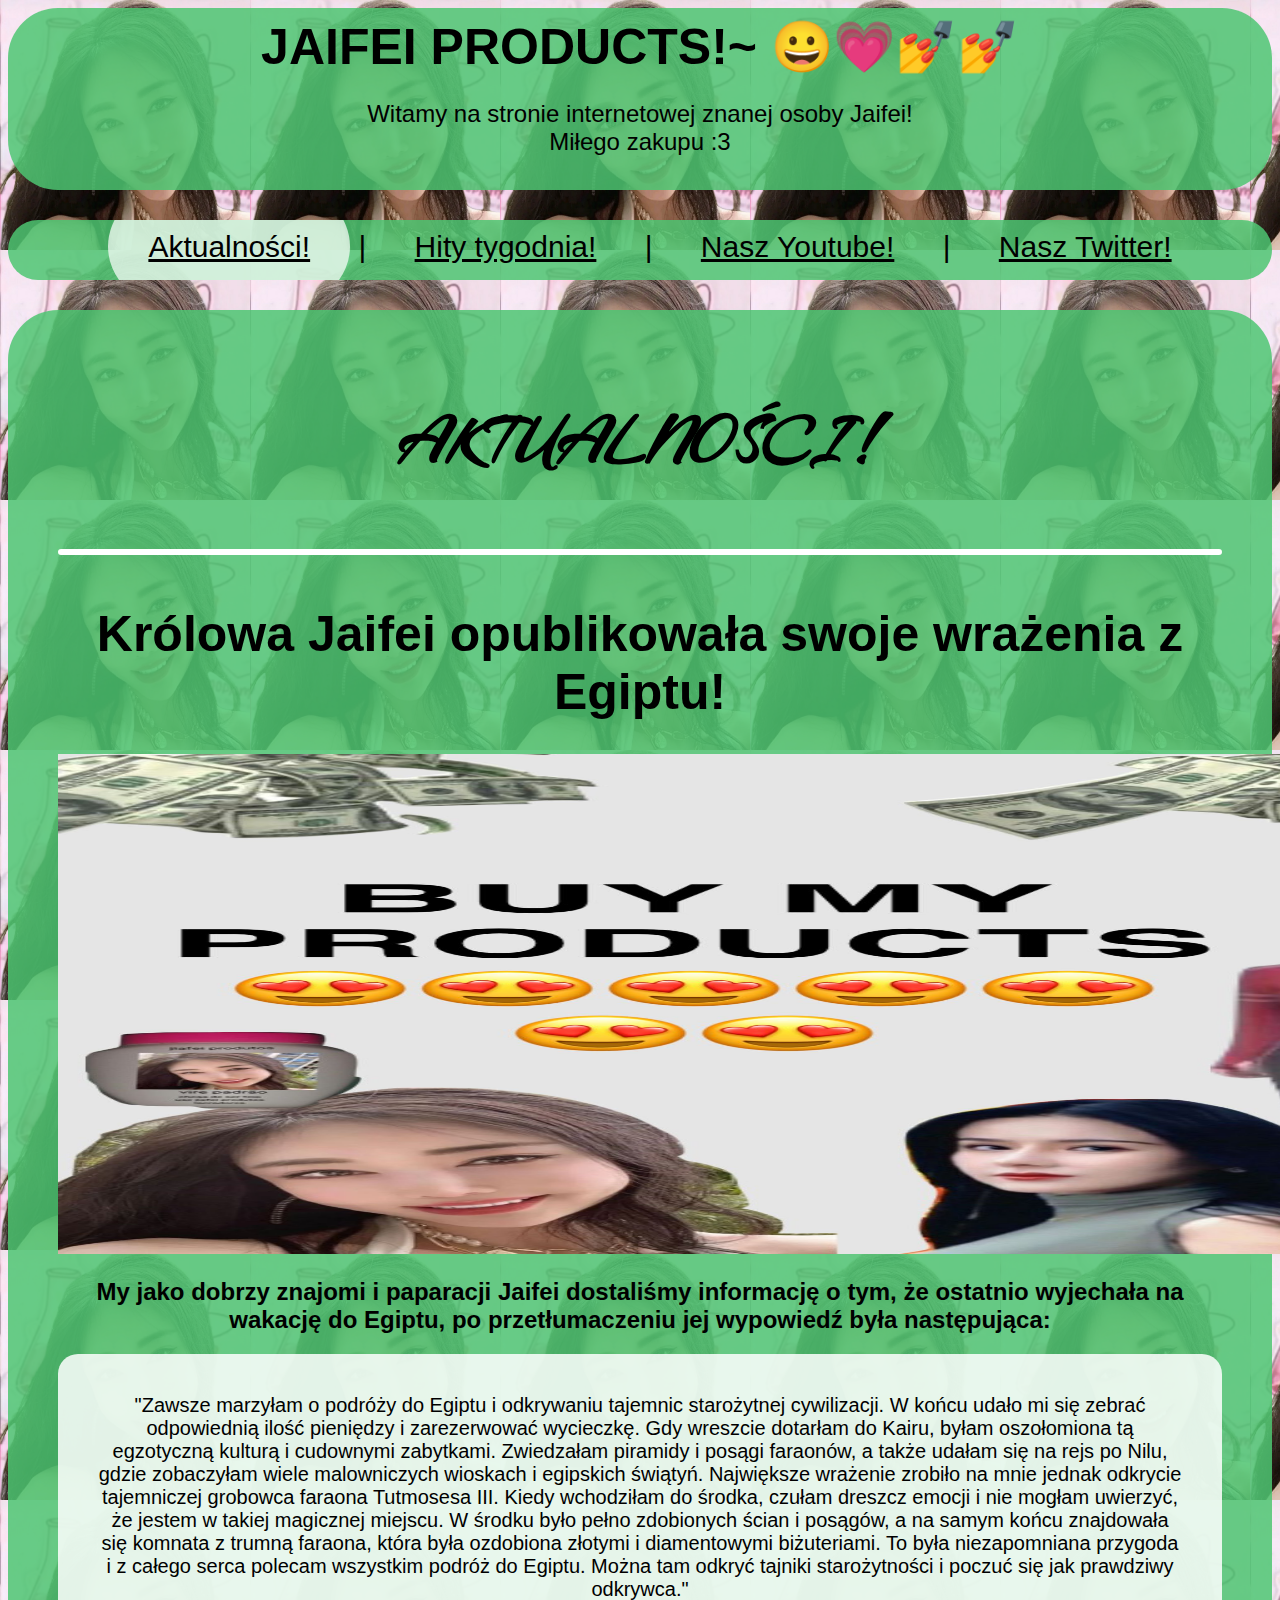
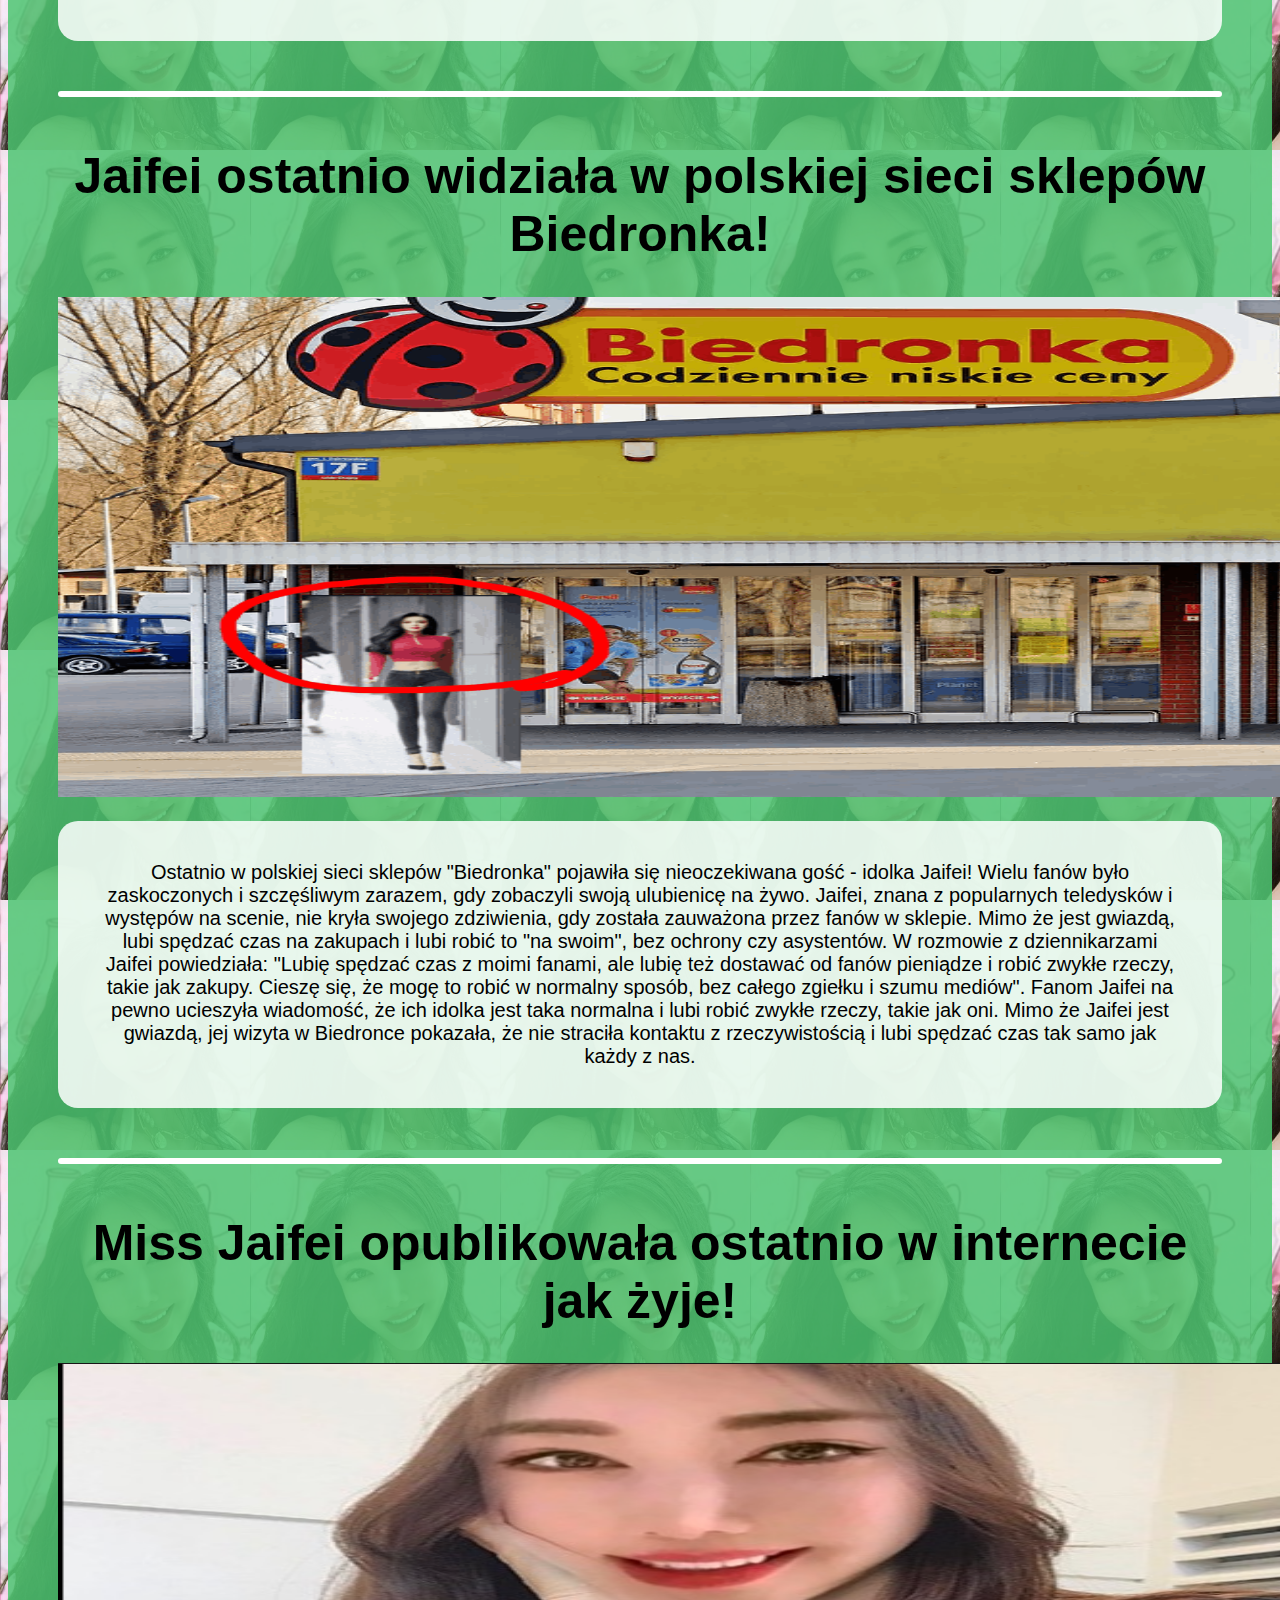
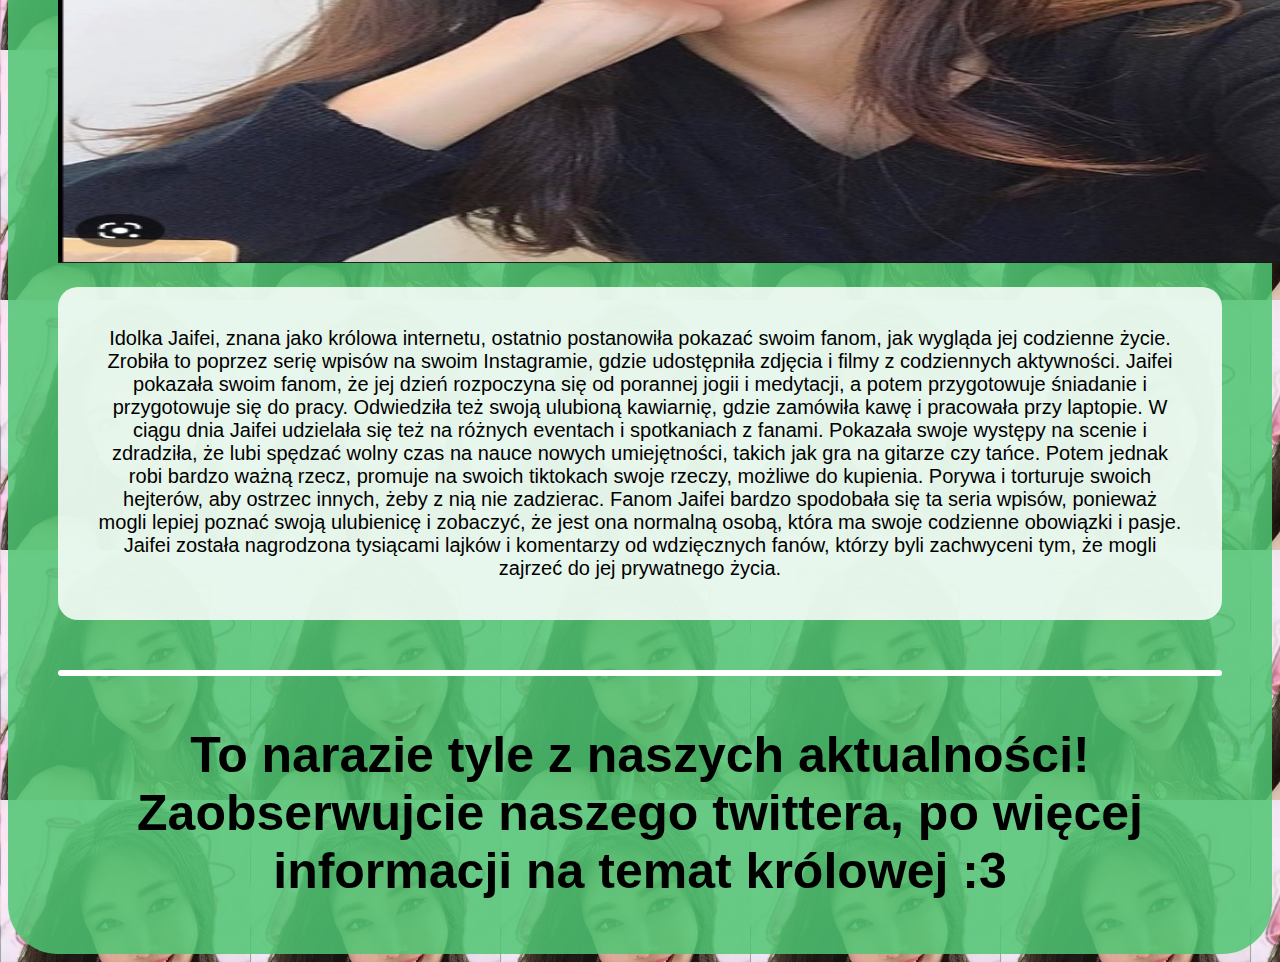
==== commit 2a989a5c: "Added font and fixed bugs" ====
--- a/index.html
+++ b/index.html
@@ -6,6 +6,9 @@
     <meta name="viewport" content="width=device-width, initial-scale=1.0">
     <title>JAIFEI PRODUCTS</title>
     <link rel="stylesheet" href="style.css">
+    <link rel="preconnect" href="https://fonts.googleapis.com">
+    <link rel="preconnect" href="https://fonts.gstatic.com" crossorigin>
+    <link href="https://fonts.googleapis.com/css2?family=Caramel&display=swap" rel="stylesheet">
 </head>
 
 <body>
@@ -17,14 +20,14 @@
     </div>
 
     <ul>
+        <li class="active"><a href="index.html">Aktualności!</a></li> |
+        <li><a href="hity.html">Hity tygodnia!</a></li> |
         <li><a href="https://www.youtube.com">Nasz Youtube!</a></li> |
-        <li><a href="https://www.twitter.com">Nasz Twitter!</a></li> |
-        <li><a href="hity.html">Hity tygodnia!</a></li> |
-        <li class="active"><a href="index.html">Aktualności!</a></li>
+        <li><a href="https://www.twitter.com">Nasz Twitter!</a></li> 
     </ul>
 
     <div class="rest">
-        <h1>
+        <h1 class="ok">
             <center>AKTUALNOŚCI!</center>
         </h1>
 
--- a/style.css
+++ b/style.css
@@ -1,3 +1,4 @@
+@import url('https://fonts.googleapis.com/css2?family=Caramel&display=swap');
 body {
     font-family: 'Segoe UI', Tahoma, Geneva, Verdana, sans-serif;
     background-image: url("assets/jaifei.jpg");
@@ -19,8 +20,13 @@
 
 }
 
+.ok {
+    font-family: 'Caramel', cursive;
+    font-size:90px;
+}
+
 h1 {
-    font-size: 50px
+    font-size: 50px;
 }
 
 p {
@@ -122,3 +128,4 @@
     width:1350px; 
     height:500px;
 }
+
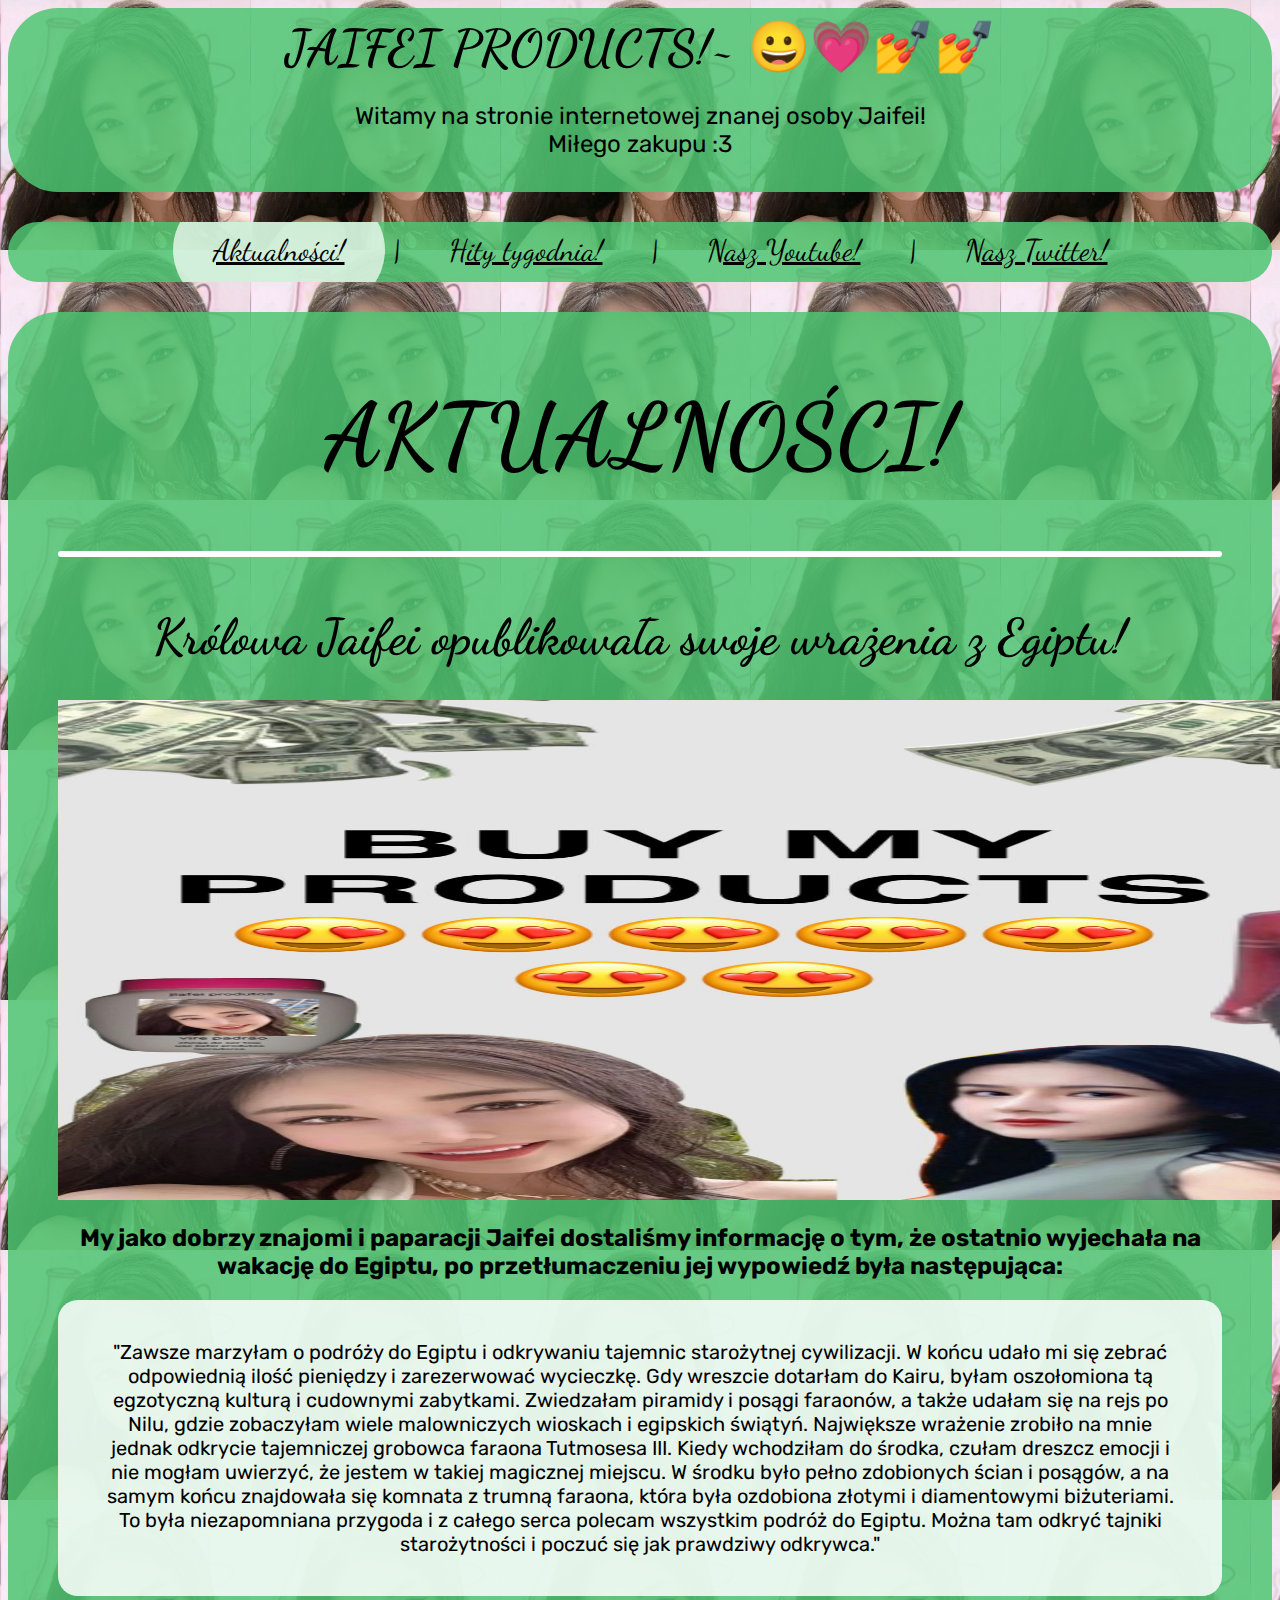
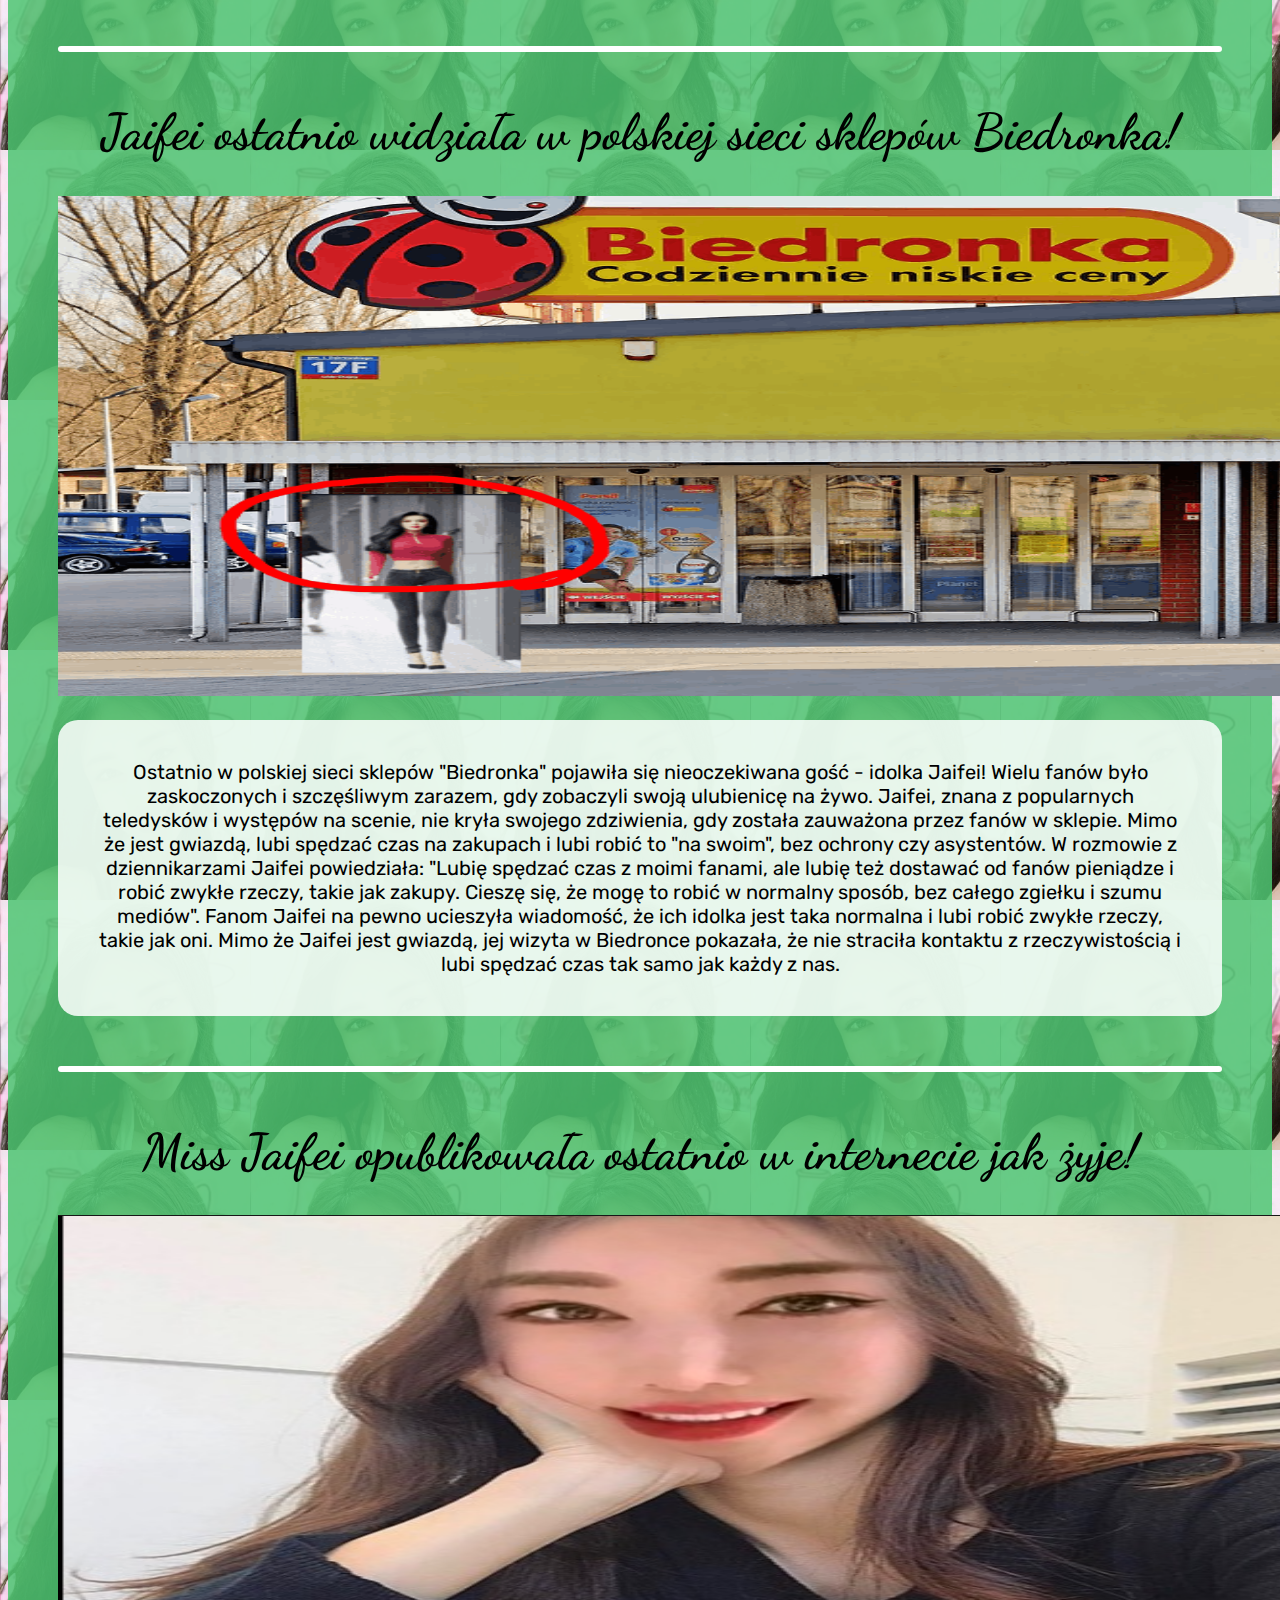
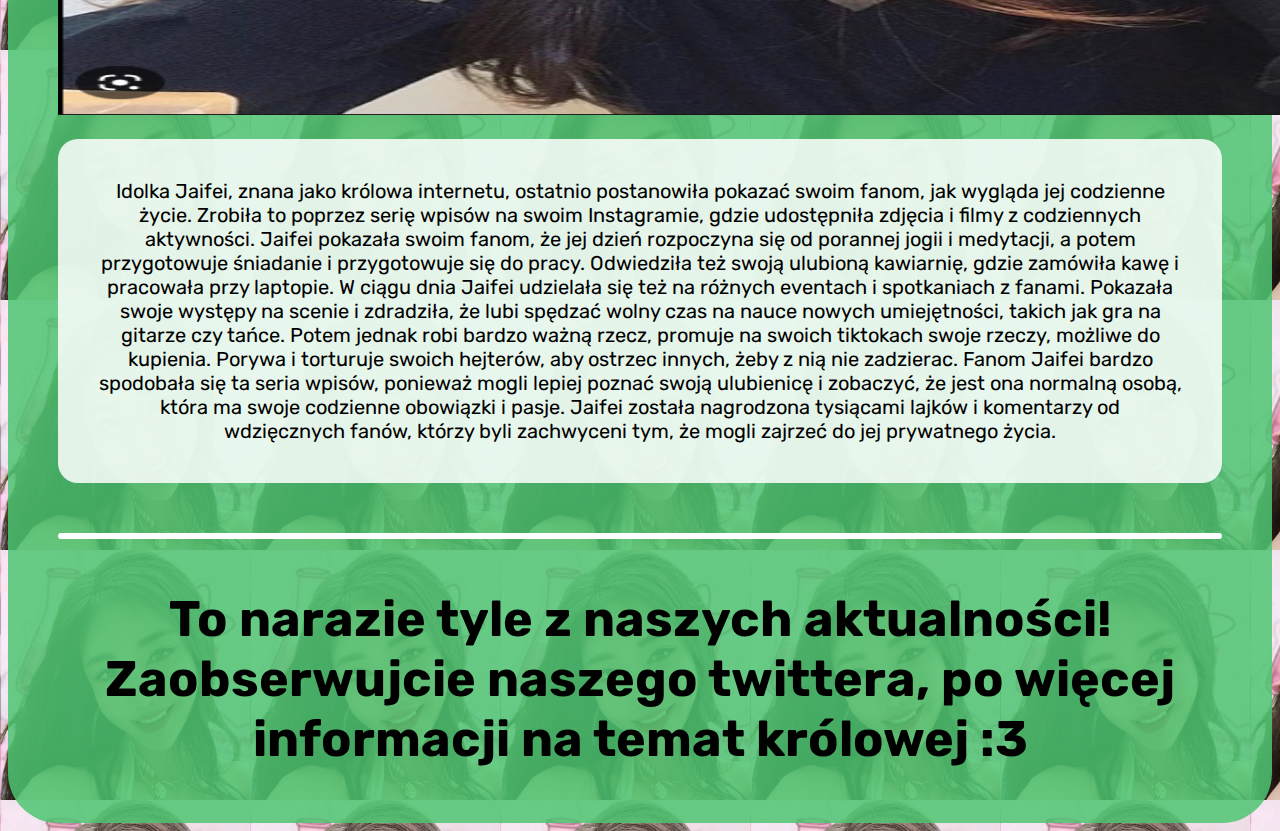
==== commit 6828a9e3: "Added more fonts" ====
--- a/index.html
+++ b/index.html
@@ -8,14 +8,16 @@
     <link rel="stylesheet" href="style.css">
     <link rel="preconnect" href="https://fonts.googleapis.com">
     <link rel="preconnect" href="https://fonts.gstatic.com" crossorigin>
-    <link href="https://fonts.googleapis.com/css2?family=Caramel&display=swap" rel="stylesheet">
+    <link
+        href="https://fonts.googleapis.com/css2?family=Caramel&family=Dancing+Script:wght@700&family=Fredoka+One&family=Rubik:wght@300&display=swap"
+        rel="stylesheet">
 </head>
 
 <body>
     <div class="head">
 
         <header>JAIFEI PRODUCTS!~ &#128512;&#128151;&#x1f485&#x1f485</header>
-        <p class="heade">Witamy na stronie internetowej znanej osoby Jaifei! <br>Miłego zakupu :3<br>
+        <p>Witamy na stronie internetowej znanej osoby Jaifei! <br>Miłego zakupu :3<br>
 
     </div>
 
@@ -23,11 +25,11 @@
         <li class="active"><a href="index.html">Aktualności!</a></li> |
         <li><a href="hity.html">Hity tygodnia!</a></li> |
         <li><a href="https://www.youtube.com">Nasz Youtube!</a></li> |
-        <li><a href="https://www.twitter.com">Nasz Twitter!</a></li> 
+        <li><a href="https://www.twitter.com">Nasz Twitter!</a></li>
     </ul>
 
     <div class="rest">
-        <h1 class="ok">
+        <h1 class="header">
             <center>AKTUALNOŚCI!</center>
         </h1>
 
@@ -97,7 +99,8 @@
 
             <hr>
 
-            <h1>To narazie tyle z naszych aktualności! <br> Zaobserwujcie naszego twittera, po więcej informacji na
+            <h1 class="footer">To narazie tyle z naszych aktualności! <br> Zaobserwujcie naszego twittera, po więcej
+                informacji na
                 temat królowej :3</h1>
 
         </center>
--- a/style.css
+++ b/style.css
@@ -1,6 +1,6 @@
-@import url('https://fonts.googleapis.com/css2?family=Caramel&display=swap');
+@import url('https://fonts.googleapis.com/css2?family=Caramel&family=Dancing+Script:wght@700&family=Fredoka+One&family=Rubik:wght@300&display=swap');
 body {
-    font-family: 'Segoe UI', Tahoma, Geneva, Verdana, sans-serif;
+    font-family: 'Rubik', sans-serif;
     background-image: url("assets/jaifei.jpg");
     background-repeat: repeat;
     background-size: 250px;
@@ -8,8 +8,9 @@
 
 
 header {
+    font-family: 'Dancing Script', cursive;
     font-size: 50px;
-    font-weight: bold;
+    font-weight: bolder;
 }
 
 hr {
@@ -20,12 +21,8 @@
 
 }
 
-.ok {
-    font-family: 'Caramel', cursive;
-    font-size:90px;
-}
-
 h1 {
+    font-family: 'Dancing Script', cursive;
     font-size: 50px;
 }
 
@@ -35,6 +32,7 @@
 }
 
 button {
+    font-family: 'Rubik', sans-serif;
     font-weight: bolder;
     text-align: center;
     margin-left: 950px;
@@ -51,6 +49,7 @@
 }
 
 ul {
+    font-family: 'Dancing Script', cursive;
     padding-top: 10px;
     margin-top: 30px;
     background-color: rgba(78, 197, 114, 0.85);
@@ -89,7 +88,7 @@
     border-radius: 50px;
 }
 
-.opis {
+.opis-hity {
     text-align: center;
     background-color: rgb(255, 255, 255, 0.85);
     font-size: 30px;
@@ -105,18 +104,6 @@
     border-radius: 20px;
 }
 
-.cena {
-    font-size: 50px;
-    margin-left: 500px;
-}
-
-.active {
-    color: white;
-    background-color: hwb(0 100% 0% / 0.705);
-    cursor:default;
-    border-radius: 100px;
-}
-
 .img-hity {
     float: left;
     width: 500px;
@@ -129,3 +116,25 @@
     height:500px;
 }
 
+
+.cena {
+    font-family: 'Dancing Script', cursive;
+    font-size: 50px;
+    margin-left: 500px;
+}
+
+.active {
+    color: white;
+    background-color: hwb(0 100% 0% / 0.705);
+    cursor:default;
+    border-radius: 100px;
+}
+
+.header {
+    font-family: 'Dancing Script', cursive;
+    font-size:90px;
+}
+
+.footer {
+    font-family: 'Rubik', sans-serif;
+}